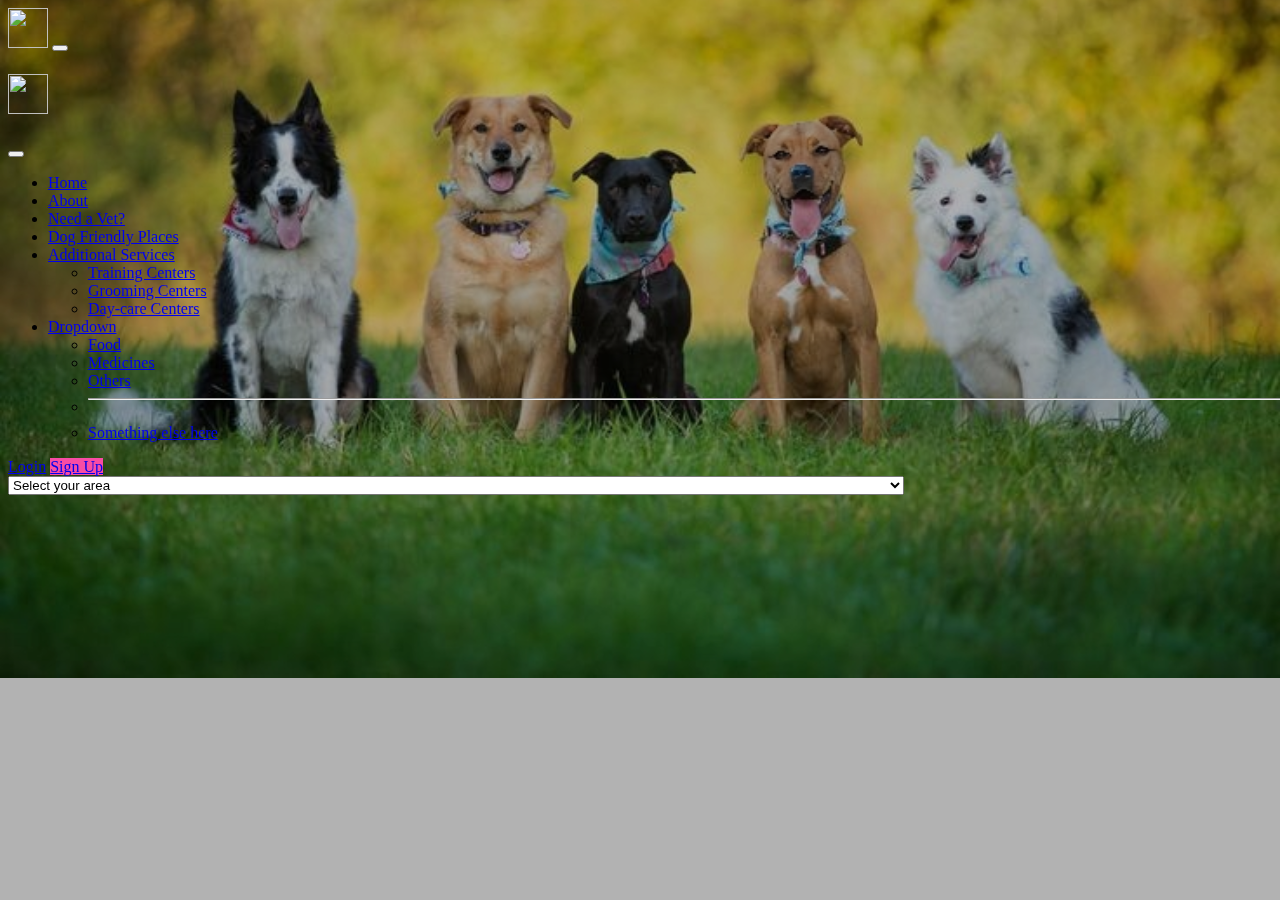
==== A-Z Dog Service/Choice.html @ 5aa6c4b3 "asking for (training)" ====
<!DOCTYPE html>
<html lang="en">

<head>

    <meta charset="UTF-8">
    <meta name="viewport" content="width=device-width, initial-scale=1.0">
    <link rel="stylesheet" href="style.css" type="text/css">
    <link href="https://cdn.jsdelivr.net/npm/bootstrap@5.3.2/dist/css/bootstrap.min.css" rel="stylesheet"
        integrity="sha384-T3c6CoIi6uLrA9TneNEoa7RxnatzjcDSCmG1MXxSR1GAsXEV/Dwwykc2MPK8M2HN" crossorigin="anonymous">
    <script src="https://cdn.jsdelivr.net/npm/bootstrap@5.3.2/dist/js/bootstrap.bundle.min.js"
        integrity="sha384-C6RzsynM9kWDrMNeT87bh95OGNyZPhcTNXj1NW7RuBCsyN/o0jlpcV8Qyq46cDfL"
        crossorigin="anonymous"></script>
    <title>Document</title>

    <!-- Home page CSS -->
    <style>
        body {
            justify-content: center;
            align-items: center;
            width: 100%;
            position: relative;
        }

        #pos {
            position: fixed;
        }

        .selArea {
            width: 70%;

        }

        #background-video {
            width: 100vw;
            height: 100vh;
            object-fit: fill;
            position: fixed;
            left: 0;
            right: 0;
            top: 100;
            bottom: 0;
            z-index: -1;
        }

        @media all and (max-width: 991px) {
            .sidebar {
                background-color: rgba(225, 225, 225, 0.5);
                backdrop-filter: blur(10px);
            }
        }

        .wrapper {
            width: 400px;
            height: 400px;
            transition: height .2s ease;
        }

        .wrapper.active {
            height: 475px;
        }

        .wrapper.active .form-box.login {
            transition: none;
            transform: translateX(-400px);
        }

        .wrapper.active .form-box.register {
            transition: transform .18s ease;
            transform: translateX(0);
        }
    </style>

    <!-- Home page CSS Over -->
</head>

<body>
    <video id="background-video" autoplay loop muted>
        <source src="training.mp4" type="video/mp4">
    </video>

    <!-- Our NavBar -->

    <nav class="pos navbar navbar-expand-lg navbar-dark bg-transparent">
        <div class="container">
            <!-- Logo -->
            <a class="navbar-brand fs-4" href="#"><img class="logo"
                    src="https://media1.giphy.com/media/v1.Y2lkPTc5MGI3NjExMmplNzNramtsMDY1bGlpNWdycXd2dnJmcDdrdXBqM2ZxMnBpOWljZyZlcD12MV9pbnRlcm5hbF9naWZfYnlfaWQmY3Q9Zw/co62TbJyuDwWVeXMfK/giphy.gif"
                    alt="" srcset=""></a>
            <!-- Toogle button -->
            <button class="navbar-toggler shadow-none border-0" type="button" data-bs-toggle="offcanvas"
                data-bs-target="#offcanvasNavbar" aria-controls="offcanvasNavbar" aria-label="Toggle navigation">
                <span class="navbar-toggler-icon"></span>
            </button>

            <!--Side bar-->
            <div class="sidebar offcanvas offcanvas-start" tabindex="-1" id="offcanvasNavbar"
                aria-labelledby="offcanvasNavbarLabel">
                <!-- Sidebar Header -->
                <div class="offcanvas-header text-white border-bottom">
                    <h5 class="offcanvas-title" id="offcanvasNavbarLabel"><img class="logo"
                            src="https://media1.giphy.com/media/v1.Y2lkPTc5MGI3NjExMmplNzNramtsMDY1bGlpNWdycXd2dnJmcDdrdXBqM2ZxMnBpOWljZyZlcD12MV9pbnRlcm5hbF9naWZfYnlfaWQmY3Q9Zw/co62TbJyuDwWVeXMfK/giphy.gif"
                            alt="" srcset=""></h5>
                    <button type="button" class="btn-close btn-close-white shadow-none" data-bs-dismiss="offcanvas"
                        aria-label="Close"></button>
                </div>
                <!-- Sidebar Body -->
                <div class="offcanvas-body d-flex flex-column flex-lg-row p-4 p-lg-0">
                    <!--d-flex and flex-column p4 for moving login-sign up at bottom, p-lg-0 to reduce top margin in large size-->
                    <ul class="navbar-nav justify-content-center align-items-center flex-grow-1 pe-3">
                        <li class="nav-item mx-2 fs-5">
                            <a class="nav-link active" aria-current="page" href="#">Home</a>
                        </li>
                        <li class="nav-item mx-2 fs-5">
                            <a class="nav-link" href="#about">About</a>
                        </li>

                        <li class="nav-item mx-2 fs-5">
                            <a class="nav-link" href="#about">Need a Vet?</a>
                        </li>

                        <li class="nav-item mx-2 fs-5">
                            <a class="nav-link" href="#about">Dog Friendly Places</a>
                        </li>

                        <li class="nav-item dropdown">
                            <a class="nav-link dropdown-toggle mx-2 fs-5" href="#" role="button"
                                data-bs-toggle="dropdown" aria-expanded="false">
                                Additional Services
                            </a>
                            <ul class="dropdown-menu ">
                                <li><a class="dropdown-item" href="#">Training Centers</a></li>
                                <li><a class="dropdown-item" href="#">Grooming Centers</a></li>
                                <li><a class="dropdown-item" href="#shop1.html">Day-care Centers</a></li>
                            </ul>
                        </li>

                        <li class="nav-item dropdown">
                            <a class="nav-link dropdown-toggle mx-2 fs-5" href="#" role="button"
                                data-bs-toggle="dropdown" aria-expanded="false">
                                Dropdown
                            </a>
                            <ul class="dropdown-menu ">
                                <li><a class="dropdown-item" href="#">Food</a></li>
                                <li><a class="dropdown-item" href="#">Medicines</a></li>
                                <li><a class="dropdown-item" href="#shop1.html">Others</a></li>
                                <li>
                                    <hr class="dropdown-divider">
                                </li>
                                <li><a class="dropdown-item" href="#">Something else here</a></li>
                            </ul>
                        </li>
                    </ul>
                    <!-- <form class="d-flex mt-3" role="search">
                        <input class="form-control me-2" type="search" placeholder="Search" aria-label="Search">
                        <button class="btn btn-outline-success" type="submit">Search</button>
                    </form> -->
                    <!--Login/Signup-->
                    <div class="d-flex flex-column flex-lg-row justify-content-center align-items-center gap-3">

                        <a href="#login" id="button" class="text-white fs-5">Login</a>

                        <a href="#signup" class="text-white text-decoration-none px-3 py-1 rounded-4 fs-5"
                            style="background-color: #f94ca4;">Sign Up</a>
                    </div>

                </div>
            </div>
        </div>
    </nav>
    <!-- Navbar over -->

    <div class="d-flex justify-content-center">
        <select class="selArea form-select form-select-lg mb-3" aria-label=".form-select-lg example">
            <option selected>Select your area</option>
            <option value="1" onclick="">132 Feet Ring Road</option>
            <option value="2">Ambli</option>
            <option value="4">AnandNagar</option>
            <option value="5">Ashram Road</option>
            <option value="6">Bhadaj</option>
            <option value="7">Bodakdev</option>
            <option value="8">Bopal</option>
            <option value="9">CG Road</option>
            <option value="10">Chandkheda</option>
            <option value="11">Ellis Bridge</option>
            <option value="12">Gita Mandir</option>
            <option value="13">Gurkul</option>
            <option value="14">Isanpur</option>
            <option value="15">Isckon</option>
            <option value="16">Jivrajpark</option>
            <option value="17">Jodhpur Cross Road</option>
            <option value="18">Juhapura</option>
            <option value="19">Kankaria</option>
            <option value="20">Makarba</option>
            <option value="21">Maninagar</option>
            <option value="22">Memnagar</option>
            <option value="23">Motera</option>
            <option value="24">Naroda</option>
            <option value="25">Naranpura</option>
            <option value="26">Narolgam</option>
            <option value="27">Navrangpura</option>
            <option value="28">Nehrunanagr</option>
            <option value="29">Nikol</option>
            <option value="30">Nava Wadaj</option>
            <option value="31">Paldi</option>
            <option value="32">Pipali</option>
            <option value="33">Ramdev Nagar</option>
            <option value="34">Ranip</option>
            <option value="35">Sarkhej</option>
            <option value="36">Satellite</option>
            <option value="37">Science City</option>
            <option value="38">Shahibaug</option>
            <option value="39">Shashtri Nagar</option>
            <option value="40">Shyamal</option>
            <option value="41">Sola</option>
            <option value="42">SouthBopal</option>
            <option value="43">SP Ring Road</option>
            <option value="44">Sanand</option>
            <option value="45">Sanand Circle</option>
            <option value="46">SG Highway</option>
            <option value="47">Thaltej</option>
            <option value="48">Usmanpura</option>
            <option value="49">Vastrapur</option>
            <option value="50">Vasna</option>
            <option value="51">Vejalpur</option> 
          </select>
    </div>



    
</body>

</html>
---- A-Z Dog Service/style.css ----
body{
    background: url("dogBackground2.jpg") rgba(0,0,0,0.3);
    background-blend-mode: multiply;
    background-position: center;
    background-size: cover;
    background-repeat: no-repeat;
    justify-content: center;
    align-items: center;
}
.logo{
    height: 40px;
    width: 40px;
    transition: .4s;
}
.logo:hover{
    transform: scale(1.3);
    cursor: pointer; 
}

/* @media all and (max-width: 991px){
    WRITTEN THIS IN STYLE TAG IN HTML FILE AS IT WAS NOT WORKING

    .sidebar{
        background-color: rgba(225,225,225,0.5);
        backdrop-filter: blur(10px);
    }
} */

/*-----------nav bar ended--------------- */


/*---------Login Part CSS----------*/

.wrapper{
    align-items: center;
    margin-left: 35%;
    margin-top: 5%;

    position: relative;
    background: transparent;
    border: 2px solid rgba(225,225,225,.5);
    border-radius: 20px;
    backdrop-filter: blur(20px);
    box-shadow: 0 0 30px rgba(0,0,0,0.5);
    display: none;
    justify-content: center;

    overflow: hidden; /*For cross design*/ 
}

.wrapper .form-box{
    width: 100%;
    padding: 40px;
}

.wrapper .form-box.login{
    transition: transform .18s ease;
    transform: translateX(0);
}

.wrapper .form-box.register{
    position: absolute;
    transition: none;
    transform: translateX(400px);
    /* margin-right: -200%; */
}

.wrapper .icon-close{
    position: absolute;
    top: 0;
    right: 0;
    width: 45px;
    height: 45px;
    background: #162938;
    font-size: 2em;
    color: #fff;
    display: flex;
    justify-content: center;
    align-items: center;
    border-bottom-left-radius: 20px;
    cursor: pointer;
    z-index: 1;
}

.wrapper h2{
    font-size: 2em;
    color: #162938;
    text-align: center;
}

.input-box{
    position: relative;
    width: 100%;
    height: 50px;
    border-bottom: 2px solid #162938;
    margin: 30px 0;
}

.input-box label{
    position: absolute;
    top: 50%;
    left: 5px;
    transform: translateY(-50%);
    font-size: 1em;
    color: #162938;
    font-weight: 500;
    pointer-events: none;
    transition: .5s;
}

.input-box input:focus~label,
.input-box input:valid~label{
    top: -5px
}

.input-box input{
    width: 100%;
    height: 100%;
    background: transparent;
    border: none;
    outline: none;
    font-size: 1em;
    color: #162938;
    font-weight: 600;
    padding: 0 35px 0 5px /*So that pass/email dont appear on icon*/
}

.input-box .icon{
    position: absolute;
    right: 8px ;
    font-size: 1.2em;
    color: #162938;
    line-height: 57px;
}

.remember-forgot{
    font-size: 0.9em;
    color: #162938;
    font-weight: 500;
    margin: -15px 0 15px;
    display: flex;
    justify-content: space-between;
}

.remember-forgot label input{
    accent-color: #162938;
    margin-right: 3px;
}

.remember-forgot a { /*forgot password*/
    color: #162938;
    text-decoration: none;
}

.remember-forgot a:hover{
    text-decoration: underline;
}

.btn{
    width: 100%;
    height: 45px;
    background: #162938 !important; 
    border: none;
    outline: none;
    border-radius: 6px;
    cursor: pointer;
    font-size: 1em;
    color: #fff !important;
    font-weight: 500;
}

.login-register{
    font-size: .9em;
    color: #162938;
    text-align: center;
    font-weight: 500;
    margin: 25px 0 10px;
}

.login-register p a{
    color: #162938;
    text-decoration: none;
    font-weight: 600;
}

.login-register p a:hover{
    text-decoration: underline;
}

/*---------Login Part CSS ENDED----------*/
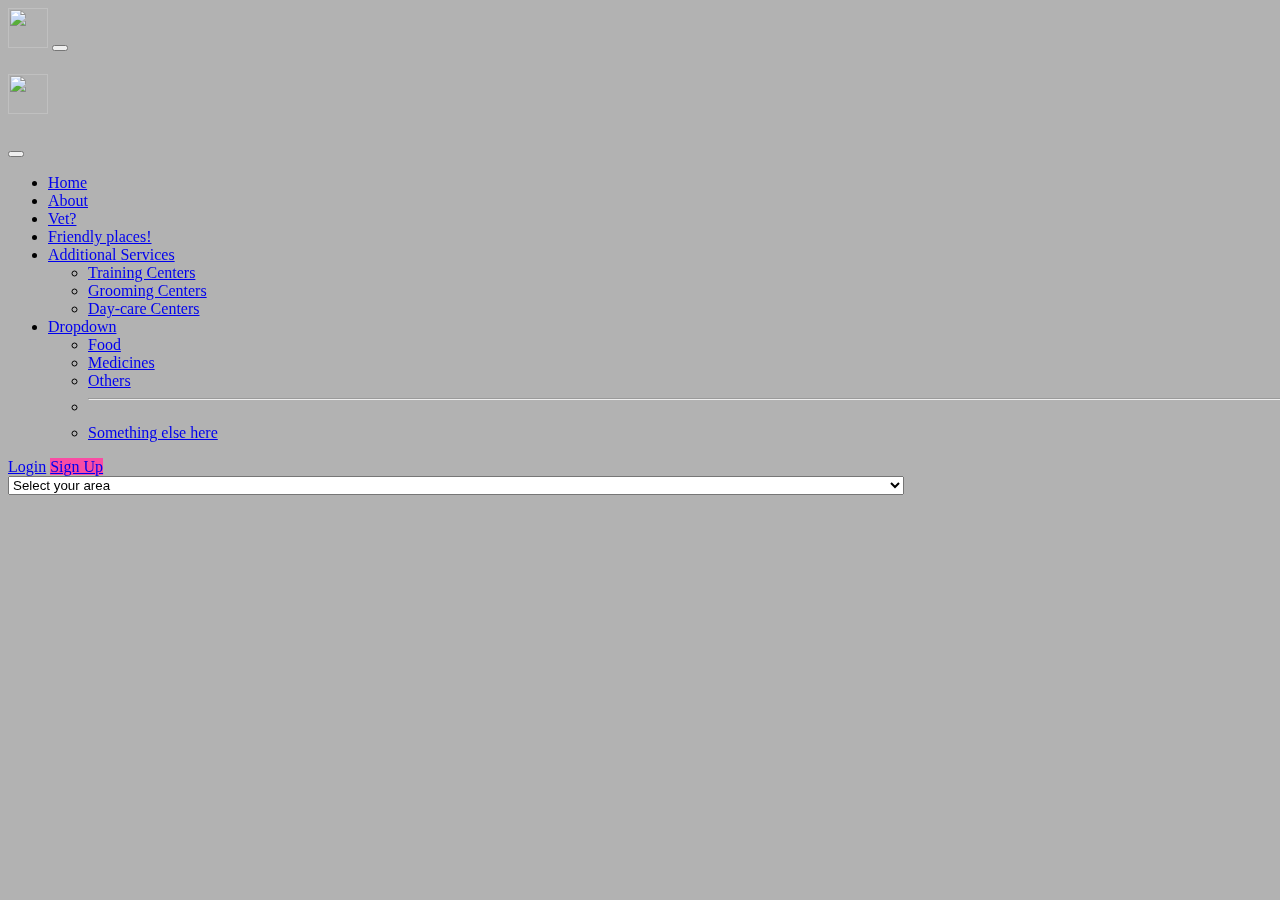
==== commit e77f7dfb: "changed option in Navbar" ====
--- a/A-Z Dog Service/Choice.html
+++ b/A-Z Dog Service/Choice.html
@@ -16,6 +16,7 @@
     <!-- Home page CSS -->
     <style>
         body {
+            background-image: none;
             justify-content: center;
             align-items: center;
             width: 100%;
@@ -116,11 +117,11 @@
                         </li>
 
                         <li class="nav-item mx-2 fs-5">
-                            <a class="nav-link" href="#about">Need a Vet?</a>
-                        </li>
-
-                        <li class="nav-item mx-2 fs-5">
-                            <a class="nav-link" href="#about">Dog Friendly Places</a>
+                            <a class="nav-link" href="#about">Vet?</a>
+                        </li>
+
+                        <li class="nav-item mx-2 fs-5">
+                            <a class="nav-link" href="#about">Friendly places!</span></a>
                         </li>
 
                         <li class="nav-item dropdown">
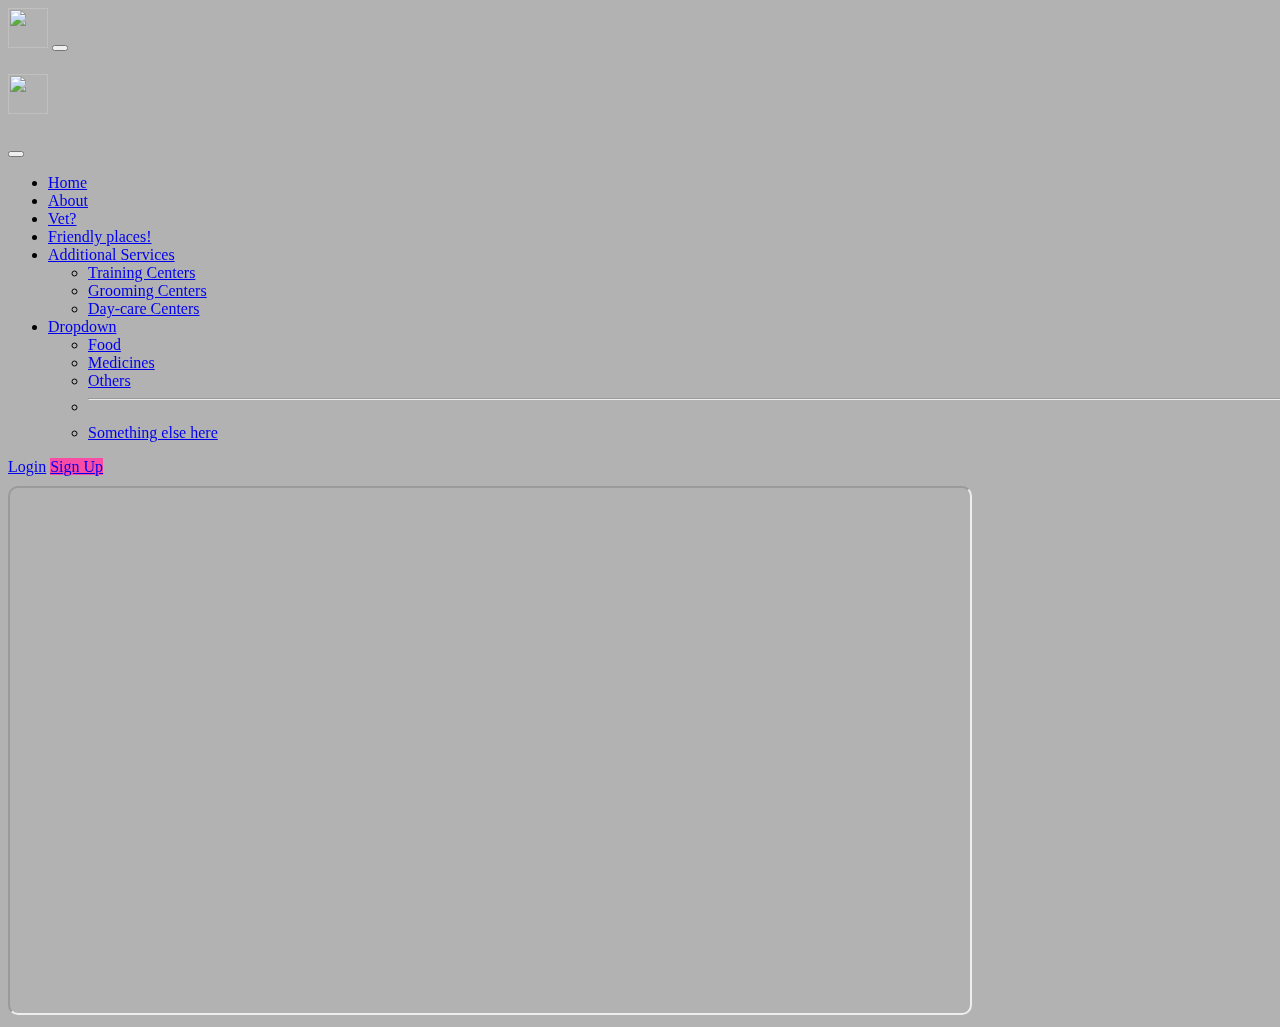
==== commit ec1f28cd: "adding training map" ====
--- a/A-Z Dog Service/Choice.html
+++ b/A-Z Dog Service/Choice.html
@@ -171,7 +171,7 @@
     </nav>
     <!-- Navbar over -->
 
-    <div class="d-flex justify-content-center">
+    <!-- <div class="d-flex justify-content-center">
         <select class="selArea form-select form-select-lg mb-3" aria-label=".form-select-lg example">
             <option selected>Select your area</option>
             <option value="1" onclick="">132 Feet Ring Road</option>
@@ -225,10 +225,13 @@
             <option value="50">Vasna</option>
             <option value="51">Vejalpur</option> 
           </select>
-    </div>
-
-
-
+    </div> -->
+
+<div class="d-flex justify-content-center">
+    <iframe src="https://www.google.com/maps/d/embed?mid=1Dkm_1NquKDC00HWgS52aw881T6MHAdU&ehbc=2E312F&noprof=1" width="75%" height="525" style="position: relative; margin-top: 10px;
+	border-radius: 10px;position:relative;"></iframe>
+</div>
+    
     
 </body>
 
